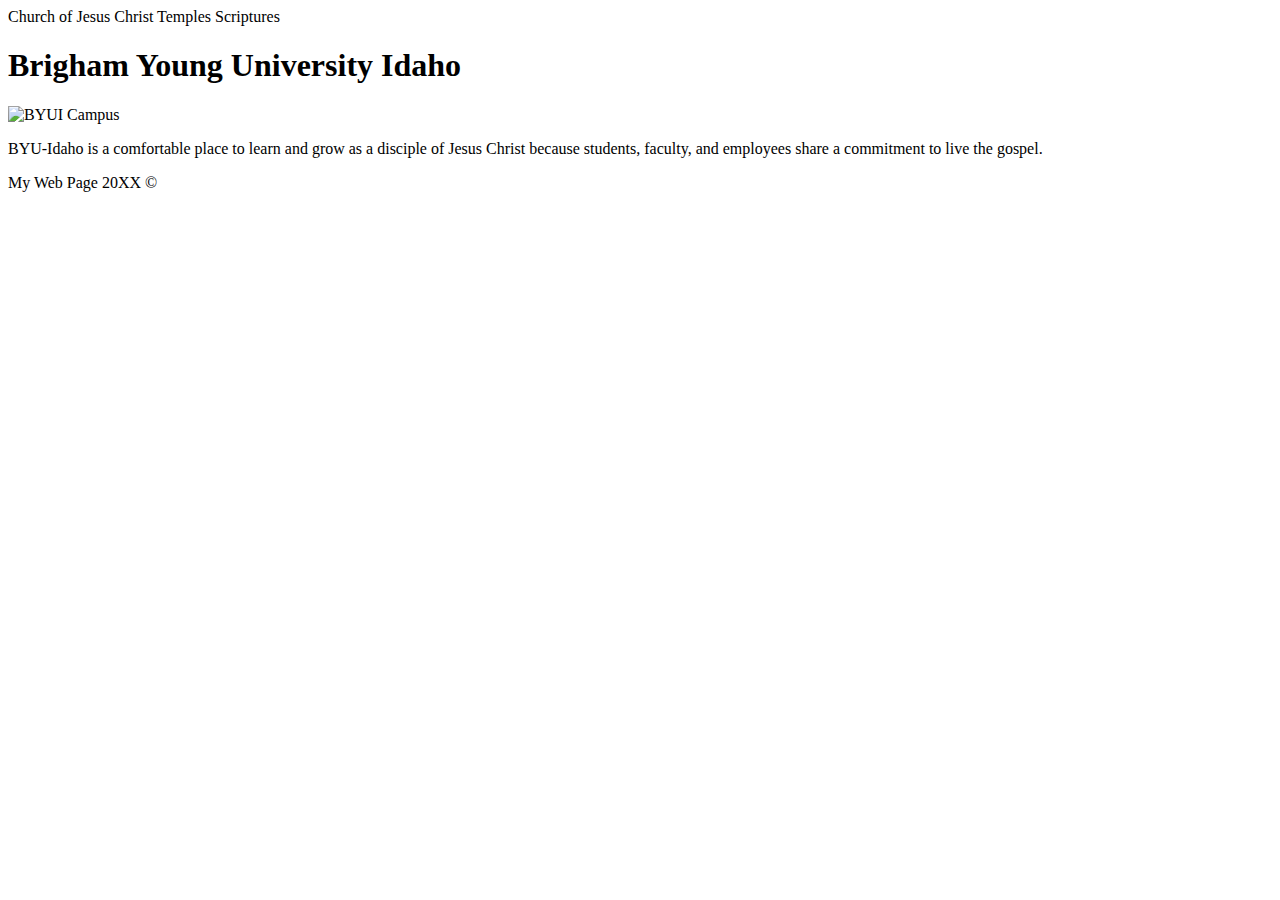
==== index.html @ e382de12 "Added index file" ====
<!DOCTYPE html>
<html>
  <head>
    <title>BYUI</title>
  </head>
  <body>
    <header>
        <nav>
            <a>Church of Jesus Christ</a>
            <a>Temples</a>
            <a>Scriptures</a>
          </nav>
    </header>
    <main>
        <h1>Brigham Young University Idaho</h1>
        <img
          src="https://www.byui.edu/images/service-sites/map-banner.jpg"
          alt="BYUI Campus"
        />
        <p>BYU-Idaho is a comfortable place to learn and grow as a disciple of Jesus Christ because students, faculty, and employees share a commitment to live the gospel.</p>
        </main>
        <footer>
            <p>My Web Page 20XX &copy;</p>
          </footer>
  </body>
</html>
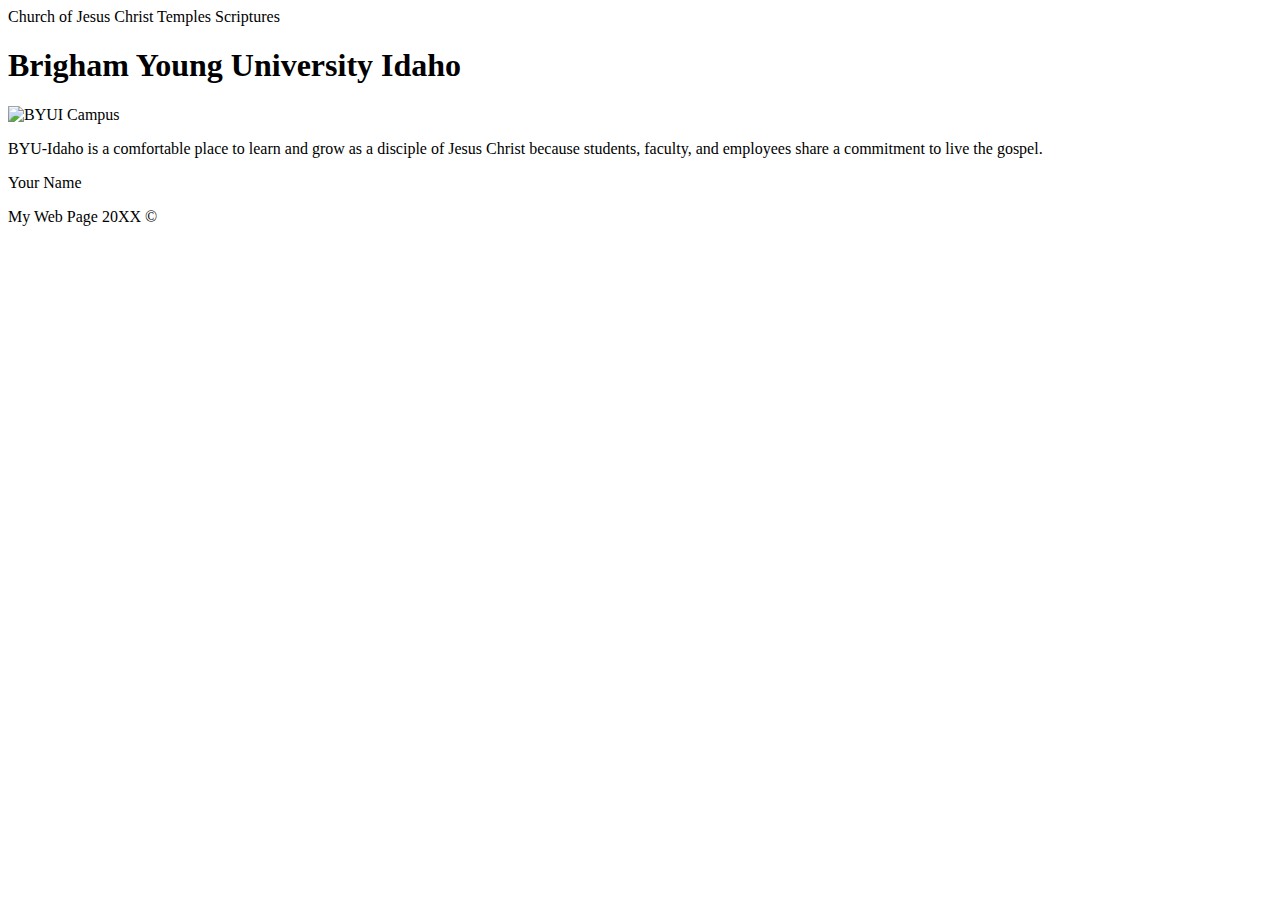
==== commit 9dd1df6c: "Added name" ====
--- a/index.html
+++ b/index.html
@@ -18,6 +18,7 @@
           alt="BYUI Campus"
         />
         <p>BYU-Idaho is a comfortable place to learn and grow as a disciple of Jesus Christ because students, faculty, and employees share a commitment to live the gospel.</p>
+        <p> Your Name</p>
         </main>
         <footer>
             <p>My Web Page 20XX &copy;</p>
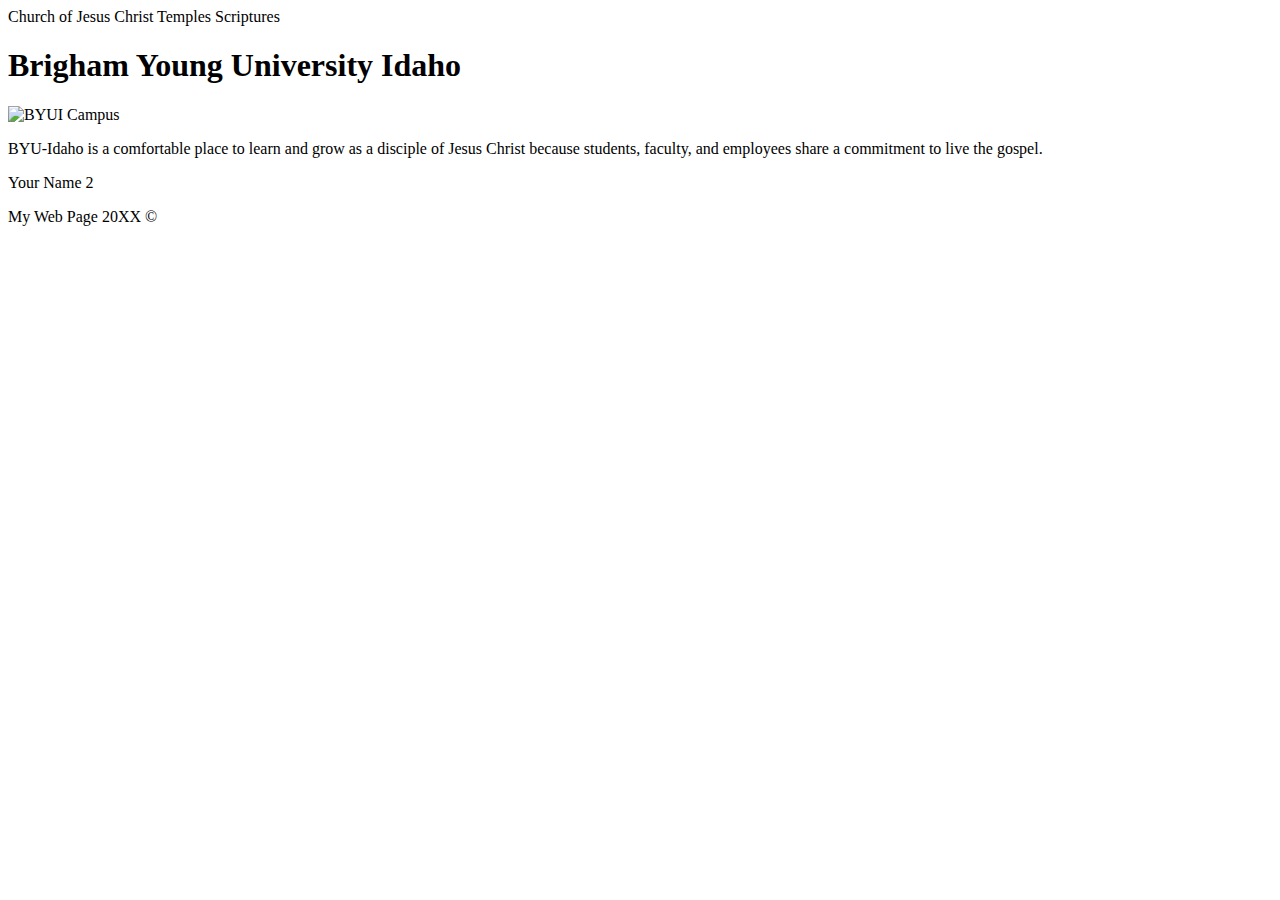
==== commit 5087a7e8: "added name 2" ====
--- a/index.html
+++ b/index.html
@@ -18,7 +18,7 @@
           alt="BYUI Campus"
         />
         <p>BYU-Idaho is a comfortable place to learn and grow as a disciple of Jesus Christ because students, faculty, and employees share a commitment to live the gospel.</p>
-        <p> Your Name</p>
+        <p> Your Name 2</p>
         </main>
         <footer>
             <p>My Web Page 20XX &copy;</p>
